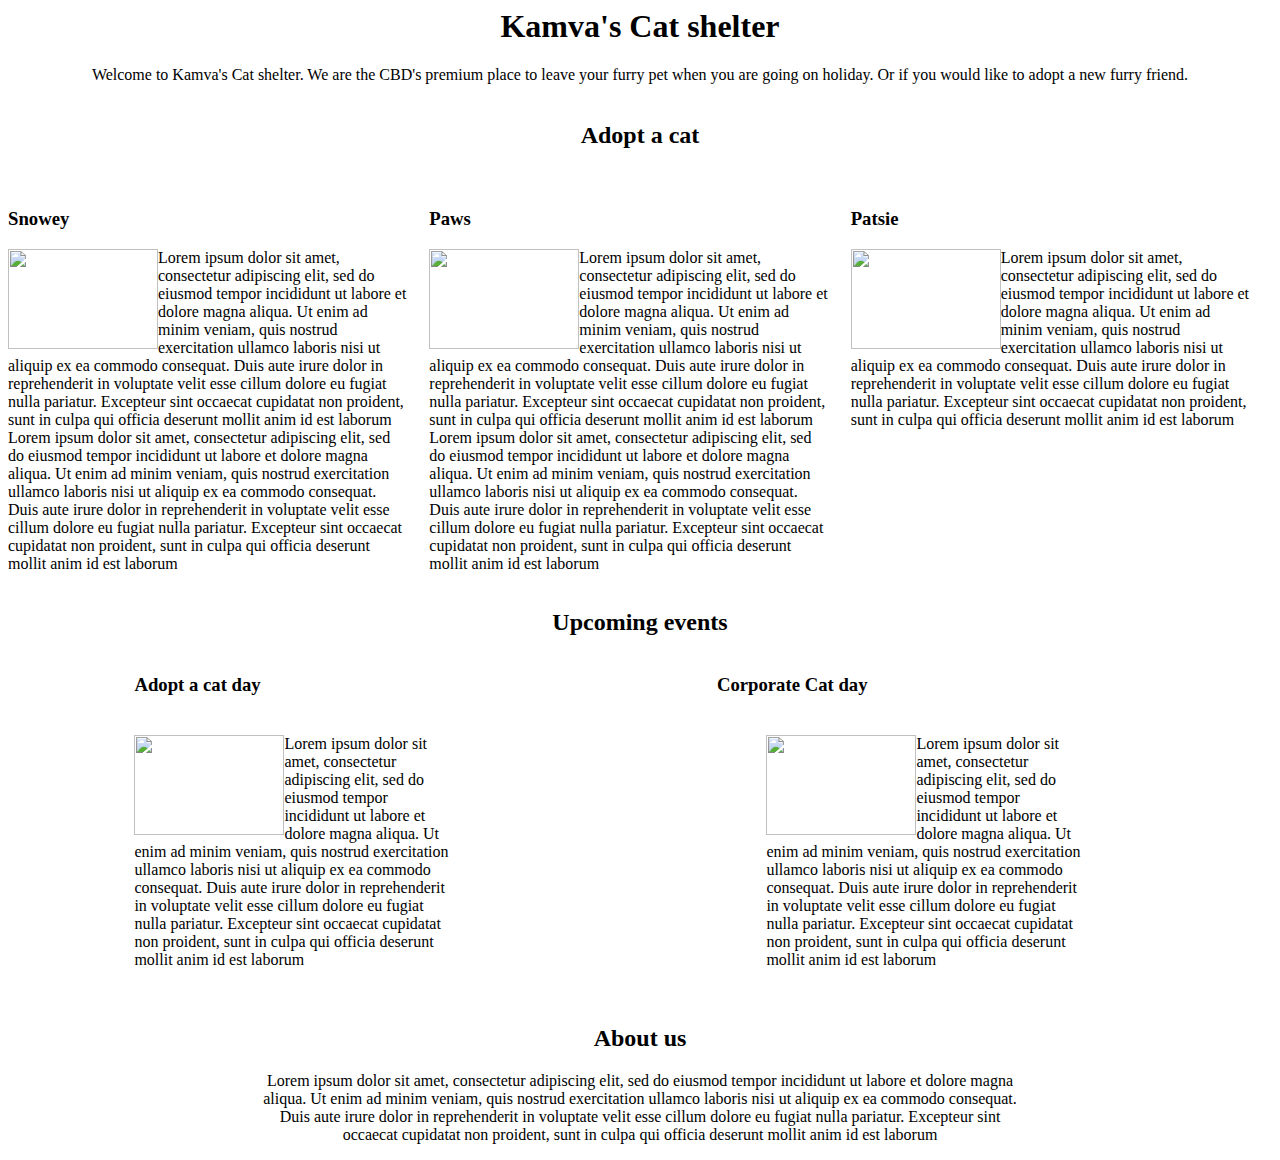
==== responsive_landing/index.html @ f518f1ee "non-responsive landing page" ====
<html>
  <head>
    <meta charset="UTF-8" />
    <script src="script.js"></script>
   <link rel="stylesheet" type="text/css" href="styles.css"> 
  </head>
  <body>
    <!-- <h1>Hello there!</h1> -->
    <!-- <a href="/me.html">My other page</a> -->

    <header class="header">
      <h1>Kamva's Cat shelter</h1>

    Welcome to Kamva's Cat shelter. We are the CBD's premium place to leave your
    furry pet when you are going on holiday. Or if you would like to adopt a new
    furry friend.
    </header>

    <div class="">

    <div class="heading">
      <h2>Adopt a cat</h2> 
    </div>

      <div class="three-sections">
        <div class="box-1">
          <h3>Snowey</h3>
          <img class="images" src="https://placekitten.com/400/200" alt=""  height="100px" width="150px"/>
          <p>Lorem ipsum dolor sit amet, consectetur adipiscing elit, sed do
          eiusmod tempor incididunt ut labore et dolore magna aliqua. Ut enim ad
          minim veniam, quis nostrud exercitation ullamco laboris nisi ut
          aliquip ex ea commodo consequat. Duis aute irure dolor in
          reprehenderit in voluptate velit esse cillum dolore eu fugiat nulla
          pariatur. Excepteur sint occaecat cupidatat non proident, sunt in
          culpa qui officia deserunt mollit anim id est laborum Lorem ipsum
          dolor sit amet, consectetur adipiscing elit, sed do eiusmod tempor
          incididunt ut labore et dolore magna aliqua. Ut enim ad minim veniam,
          quis nostrud exercitation ullamco laboris nisi ut aliquip ex ea
          commodo consequat. Duis aute irure dolor in reprehenderit in voluptate
          velit esse cillum dolore eu fugiat nulla pariatur. Excepteur sint
          occaecat cupidatat non proident, sunt in culpa qui officia deserunt
          mollit anim id est laborum</p>
        </div>

        <div class="box-1">
          <h3>Paws</h3>
          <img class="images" src="https://placekitten.com/300/200" alt="" height="100px" width="150px"/>
          <p> Lorem ipsum dolor sit amet, consectetur adipiscing elit, sed do
          eiusmod tempor incididunt ut labore et dolore magna aliqua. Ut enim ad
          minim veniam, quis nostrud exercitation ullamco laboris nisi ut
          aliquip ex ea commodo consequat. Duis aute irure dolor in
          reprehenderit in voluptate velit esse cillum dolore eu fugiat nulla
          pariatur. Excepteur sint occaecat cupidatat non proident, sunt in
          culpa qui officia deserunt mollit anim id est laborum Lorem ipsum
          dolor sit amet, consectetur adipiscing elit, sed do eiusmod tempor
          incididunt ut labore et dolore magna aliqua. Ut enim ad minim veniam,
          quis nostrud exercitation ullamco laboris nisi ut aliquip ex ea
          commodo consequat. Duis aute irure dolor in reprehenderit in voluptate
          velit esse cillum dolore eu fugiat nulla pariatur. Excepteur sint
          occaecat cupidatat non proident, sunt in culpa qui officia deserunt
          mollit anim id est laborum </p>
        </div>
        <div class="box-1">
          <h3>Patsie</h3>
          <img  class="images" src="https://placekitten.com/300/400" alt="" height="100px"  width="150px"/>
          <p>Lorem ipsum dolor sit amet, consectetur adipiscing elit, sed do
          eiusmod tempor incididunt ut labore et dolore magna aliqua. Ut enim ad
          minim veniam, quis nostrud exercitation ullamco laboris nisi ut
          aliquip ex ea commodo consequat. Duis aute irure dolor in
          reprehenderit in voluptate velit esse cillum dolore eu fugiat nulla
          pariatur. Excepteur sint occaecat cupidatat non proident, sunt in
          culpa qui officia deserunt mollit anim id est laborum</p>
        </div>
      </div>
    </div>

    <h2 class="heading"> Upcoming events</h2>
    <div class="two-sections">
      
      <div>
        <h3 class="heading-4">Adopt a cat day</h3>
        <div class="box-2">
          <img class="images" src="https://placekitten.com/200/200" alt="" height="100px" width=150px/>
          Lorem ipsum dolor sit amet, consectetur adipiscing elit, sed do
          eiusmod tempor incididunt ut labore et dolore magna aliqua. Ut enim ad
          minim veniam, quis nostrud exercitation ullamco laboris nisi ut
          aliquip ex ea commodo consequat. Duis aute irure dolor in
          reprehenderit in voluptate velit esse cillum dolore eu fugiat nulla
          pariatur. Excepteur sint occaecat cupidatat non proident, sunt in
          culpa qui officia deserunt mollit anim id est laborum
        </div>
      </div>
      <div>
        <h3 class="heading-5">Corporate Cat day</h3>
        <div class="box-2">
          <img  class="images" src="https://placekitten.com/200/200" alt="" height="100px" width="150px"/>
          Lorem ipsum dolor sit amet, consectetur adipiscing elit, sed do
          eiusmod tempor incididunt ut labore et dolore magna aliqua. Ut enim ad
          minim veniam, quis nostrud exercitation ullamco laboris nisi ut
          aliquip ex ea commodo consequat. Duis aute irure dolor in
          reprehenderit in voluptate velit esse cillum dolore eu fugiat nulla
          pariatur. Excepteur sint occaecat cupidatat non proident, sunt in
          culpa qui officia deserunt mollit anim id est laborum
        </div>
      </div>
    </div>
     <br>
     <br>
    <div>
      <h2 class="heading">About us</h2>
      <div class="footer">
       <p>Lorem ipsum dolor sit amet, consectetur adipiscing elit, sed do eiusmod
        tempor incididunt ut labore et dolore magna aliqua. Ut enim ad minim
        veniam, quis nostrud exercitation ullamco laboris nisi ut aliquip ex ea
        commodo consequat. Duis aute irure dolor in reprehenderit in voluptate
        velit esse cillum dolore eu fugiat nulla pariatur. Excepteur sint
        occaecat cupidatat non proident, sunt in culpa qui officia deserunt
        mollit anim id est laborum
        </p>
      </div>
    </div>
  </body>
</html>
---- responsive_landing/styles.css ----
.header {
    margin-bottom: 3%;
    text-align: center;
}
.heading {
    text-align: center;
}
.images {
    float: left;
}
.three-sections{
    display: flex;
    
}
.two-sections {
    display: flex;
}
.footer {
    text-align: center;
   margin-left: 20%;
   margin-right: 20%;
}
.box-1 {
    width: 33.33%;
    padding: 20px 20px 0 0;
}
.box-2 {
    width: 50%;
    padding: 20px 20px 0 0;
    margin-left: 20%;
    margin-right: 20%;
}
.heading-5 {
  text-align: right;
  padding-right: 64%;
}
.heading-4 {
padding-left: 20%;
}
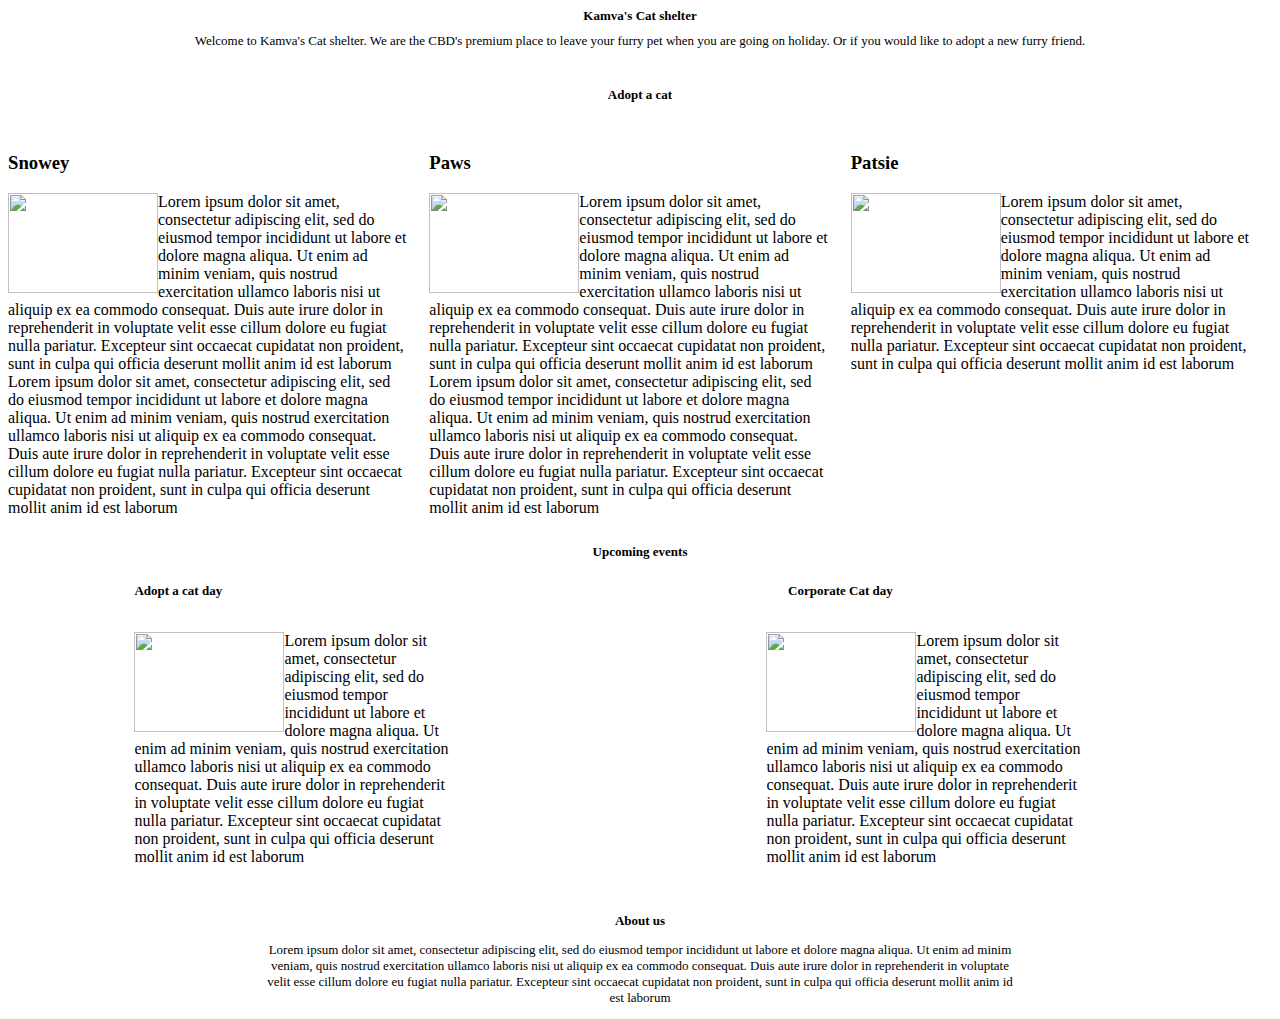
==== commit 55060b98: "Responsive Landing Page" ====
--- a/responsive_landing/index.html
+++ b/responsive_landing/index.html
@@ -3,13 +3,14 @@
     <meta charset="UTF-8" />
     <script src="script.js"></script>
    <link rel="stylesheet" type="text/css" href="styles.css"> 
+   <!-- <link rel="stylesheet" type="text/css" href="simple-grid.css">  -->
   </head>
   <body>
     <!-- <h1>Hello there!</h1> -->
     <!-- <a href="/me.html">My other page</a> -->
 
     <header class="header">
-      <h1>Kamva's Cat shelter</h1>
+      <h1 class="MQ">Kamva's Cat shelter</h1>
 
     Welcome to Kamva's Cat shelter. We are the CBD's premium place to leave your
     furry pet when you are going on holiday. Or if you would like to adopt a new
@@ -19,7 +20,7 @@
     <div class="">
 
     <div class="heading">
-      <h2>Adopt a cat</h2> 
+      <h2 class="MQ">Adopt a cat</h2> 
     </div>
 
       <div class="three-sections">
--- a/responsive_landing/styles.css
+++ b/responsive_landing/styles.css
@@ -38,7 +38,30 @@
 padding-left: 20%;
 }
 
-
+@media (min-width: 960px) { 
+    .heading-5 {
+        font-size: small;
+        width: 40%
+    }
+    .heading-4 {
+        font-size:small ;
+        width:40% ;
+    }
+    .heading {
+        font-size: small;
+        
+    }
+    .footer {
+        font-size: small;
+    
+    }
+    .header{
+        font-size: small;
+    }
+    .MQ {
+        font-size: small;
+    }
+  }
     
 
 
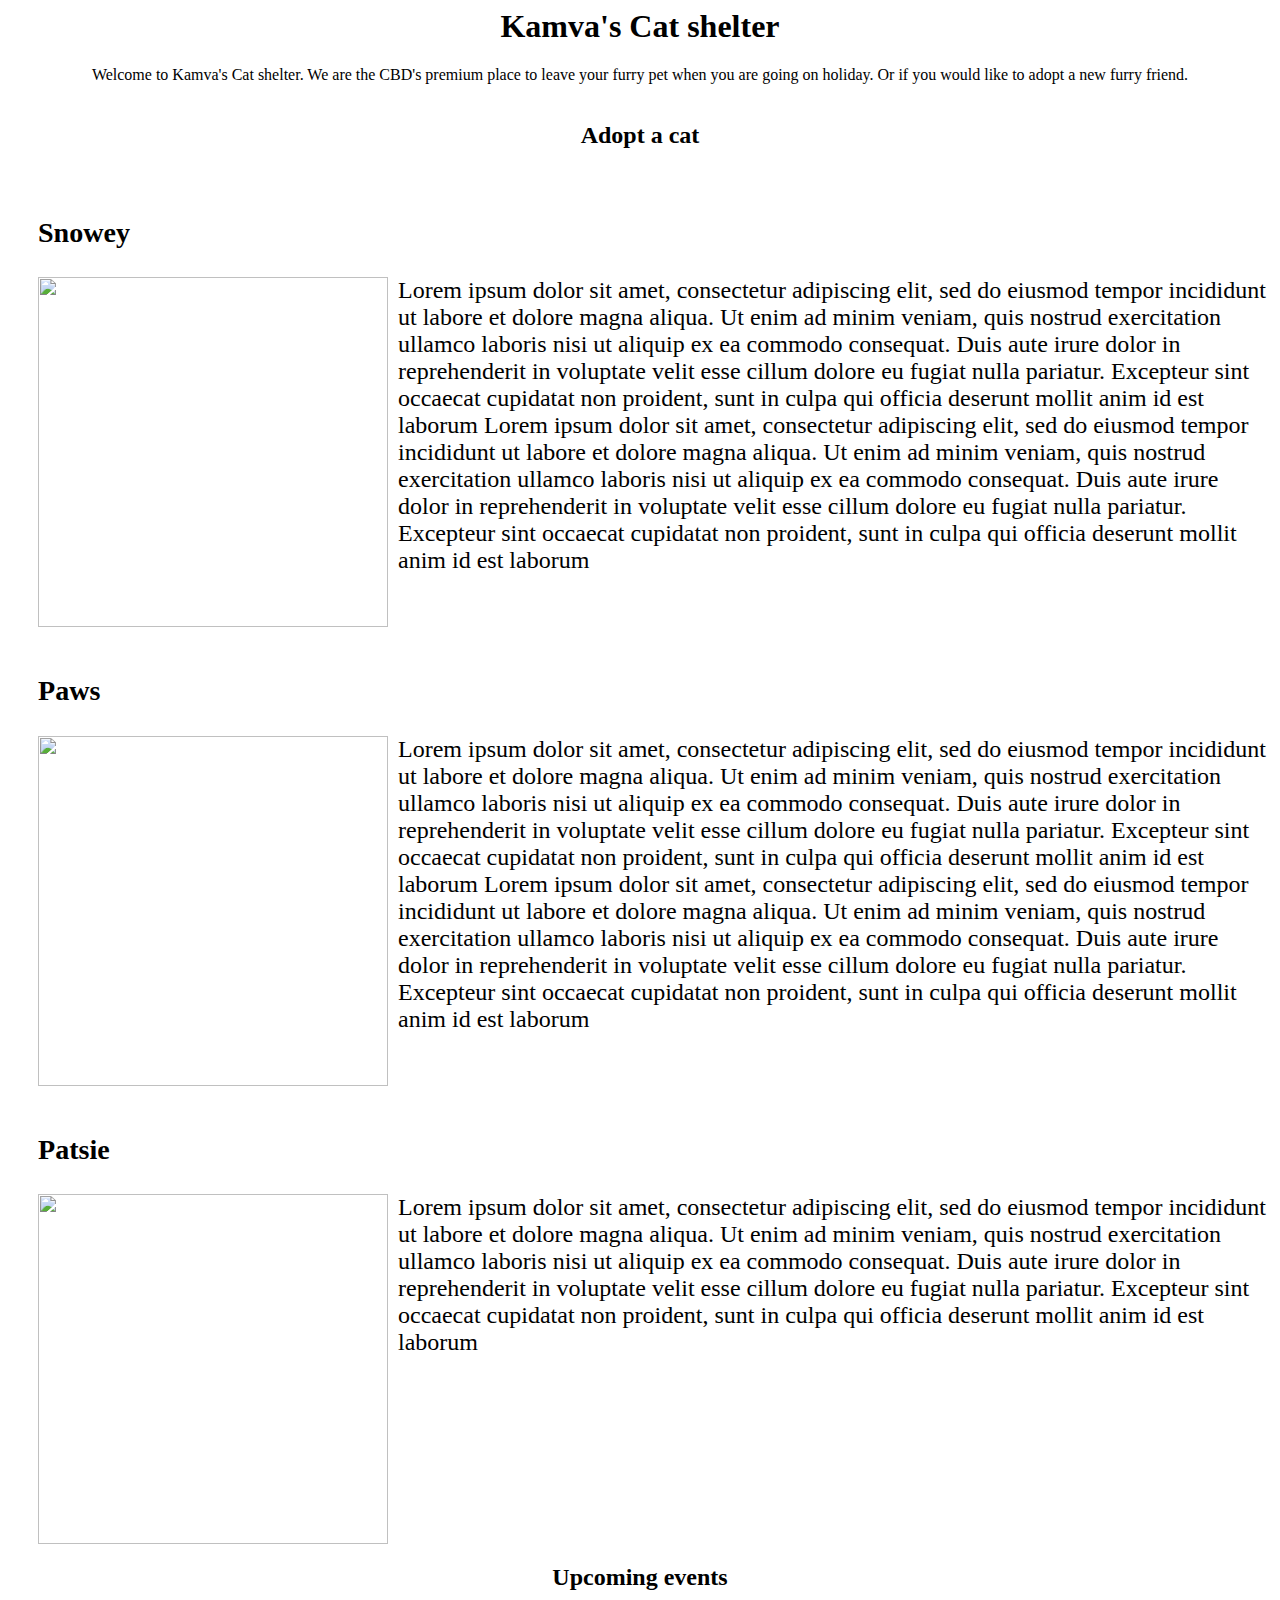
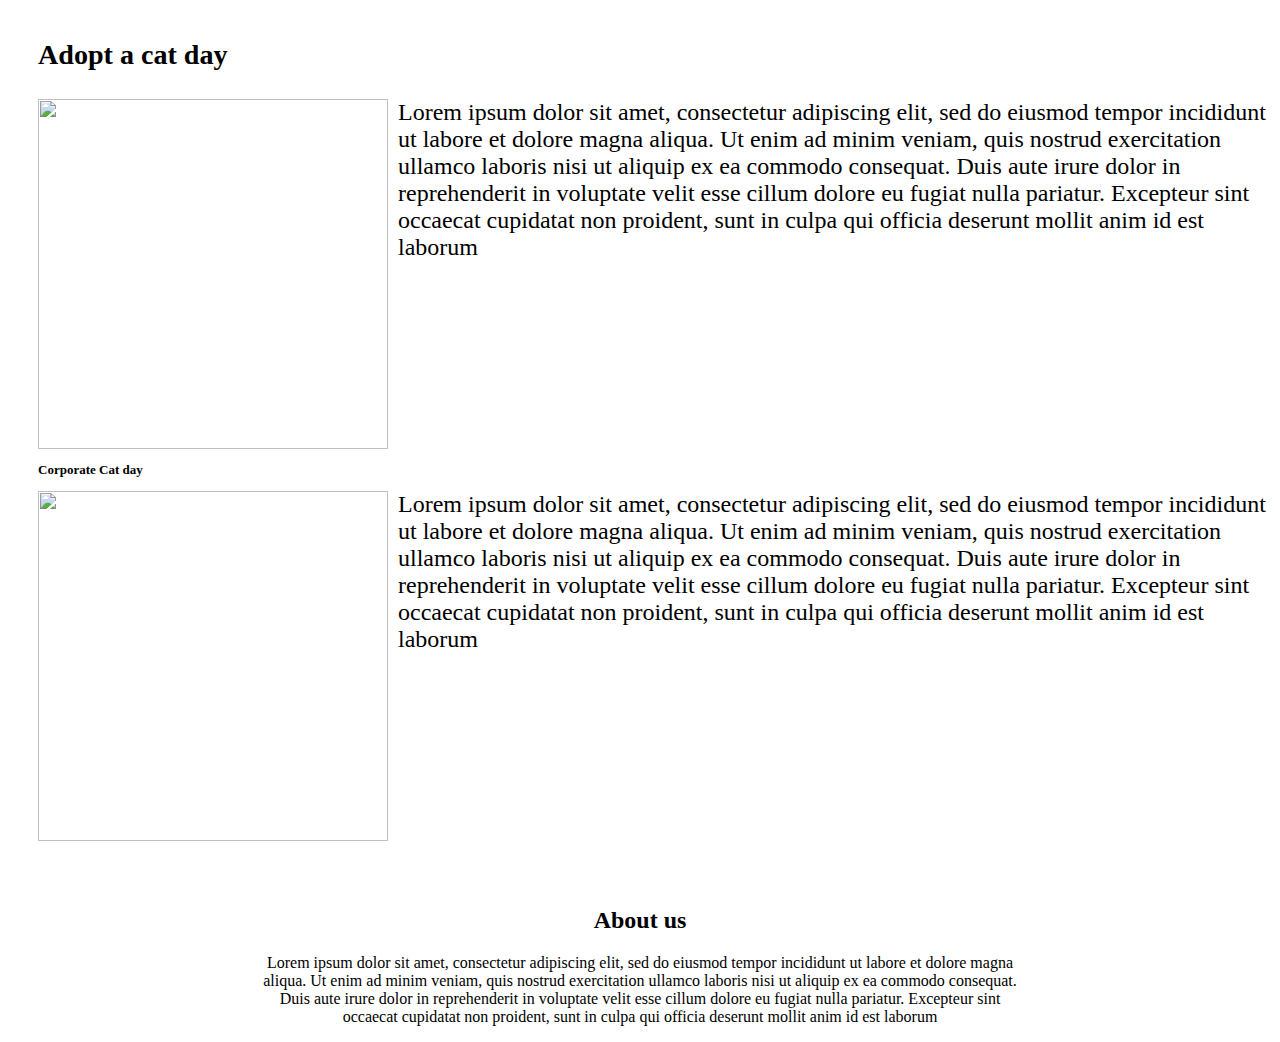
==== commit dbd23ae0: "last commit" ====
--- a/responsive_landing/index.html
+++ b/responsive_landing/index.html
@@ -26,7 +26,7 @@
       <div class="three-sections">
         <div class="box-1">
           <h3>Snowey</h3>
-          <img class="images" src="https://placekitten.com/400/200" alt=""  height="100px" width="150px"/>
+          <img class="images" src="https://placekitten.com/400/200" alt=""  height="350px" width="350px"/>
           <p>Lorem ipsum dolor sit amet, consectetur adipiscing elit, sed do
           eiusmod tempor incididunt ut labore et dolore magna aliqua. Ut enim ad
           minim veniam, quis nostrud exercitation ullamco laboris nisi ut
@@ -45,7 +45,7 @@
 
         <div class="box-1">
           <h3>Paws</h3>
-          <img class="images" src="https://placekitten.com/300/200" alt="" height="100px" width="150px"/>
+          <img class="images" src="https://placekitten.com/300/200" alt="" height="350px" width="350px"/>
           <p> Lorem ipsum dolor sit amet, consectetur adipiscing elit, sed do
           eiusmod tempor incididunt ut labore et dolore magna aliqua. Ut enim ad
           minim veniam, quis nostrud exercitation ullamco laboris nisi ut
@@ -63,7 +63,7 @@
         </div>
         <div class="box-1">
           <h3>Patsie</h3>
-          <img  class="images" src="https://placekitten.com/300/400" alt="" height="100px"  width="150px"/>
+          <img  class="images" src="https://placekitten.com/300/400" alt="" height="350px"  width="350px"/>
           <p>Lorem ipsum dolor sit amet, consectetur adipiscing elit, sed do
           eiusmod tempor incididunt ut labore et dolore magna aliqua. Ut enim ad
           minim veniam, quis nostrud exercitation ullamco laboris nisi ut
@@ -81,7 +81,7 @@
       <div>
         <h3 class="heading-4">Adopt a cat day</h3>
         <div class="box-2">
-          <img class="images" src="https://placekitten.com/200/200" alt="" height="100px" width=150px/>
+          <img class="images" src="https://placekitten.com/200/200" alt="" height="350px" width=350px/>
           Lorem ipsum dolor sit amet, consectetur adipiscing elit, sed do
           eiusmod tempor incididunt ut labore et dolore magna aliqua. Ut enim ad
           minim veniam, quis nostrud exercitation ullamco laboris nisi ut
@@ -94,7 +94,7 @@
       <div>
         <h3 class="heading-5">Corporate Cat day</h3>
         <div class="box-2">
-          <img  class="images" src="https://placekitten.com/200/200" alt="" height="100px" width="150px"/>
+          <img  class="images" src="https://placekitten.com/200/200" alt="" height="350px" width="350px"/>
           Lorem ipsum dolor sit amet, consectetur adipiscing elit, sed do
           eiusmod tempor incididunt ut labore et dolore magna aliqua. Ut enim ad
           minim veniam, quis nostrud exercitation ullamco laboris nisi ut
--- a/responsive_landing/styles.css
+++ b/responsive_landing/styles.css
@@ -7,6 +7,8 @@
 }
 .images {
     float: left;
+    padding: 0px 10px 0 0;
+    
 }
 .three-sections{
     display: flex;
@@ -24,45 +26,40 @@
     width: 33.33%;
     padding: 20px 20px 0 0;
 }
-.box-2 {
-    width: 50%;
-    padding: 20px 20px 0 0;
-    margin-left: 20%;
-    margin-right: 20%;
-}
-.heading-5 {
-  text-align: right;
-  padding-right: 64%;
-}
-.heading-4 {
-padding-left: 20%;
-}
 
-@media (min-width: 960px) { 
+
+@media (max-width: 82em) { 
     .heading-5 {
         font-size: small;
         width: 40%
     }
-    .heading-4 {
-        font-size:small ;
-        width:40% ;
-    }
-    .heading {
-        font-size: small;
-        
+    /* .heading-4 {
+        font-size:medium ;
+        width:40% ; */
     }
     .footer {
-        font-size: small;
+        font-size: medium;
+    }
+    .header {
+        font-size: medium;
+    }
     
+    .three-sections {
+        font-size: x-large;
+        flex-direction: column;
+        padding-left: 30px;
     }
-    .header{
-        font-size: small;
+    .two-sections {
+        font-size: x-large;
+        flex-direction: column;
+        padding-bottom: 10px;
+        padding-left: 30px;
+    } 
+    .box-1 {
+        width: 100%;
     }
-    .MQ {
-        font-size: small;
-    }
-  }
-    
+      
+ 
+ }
+        
 
-
-
